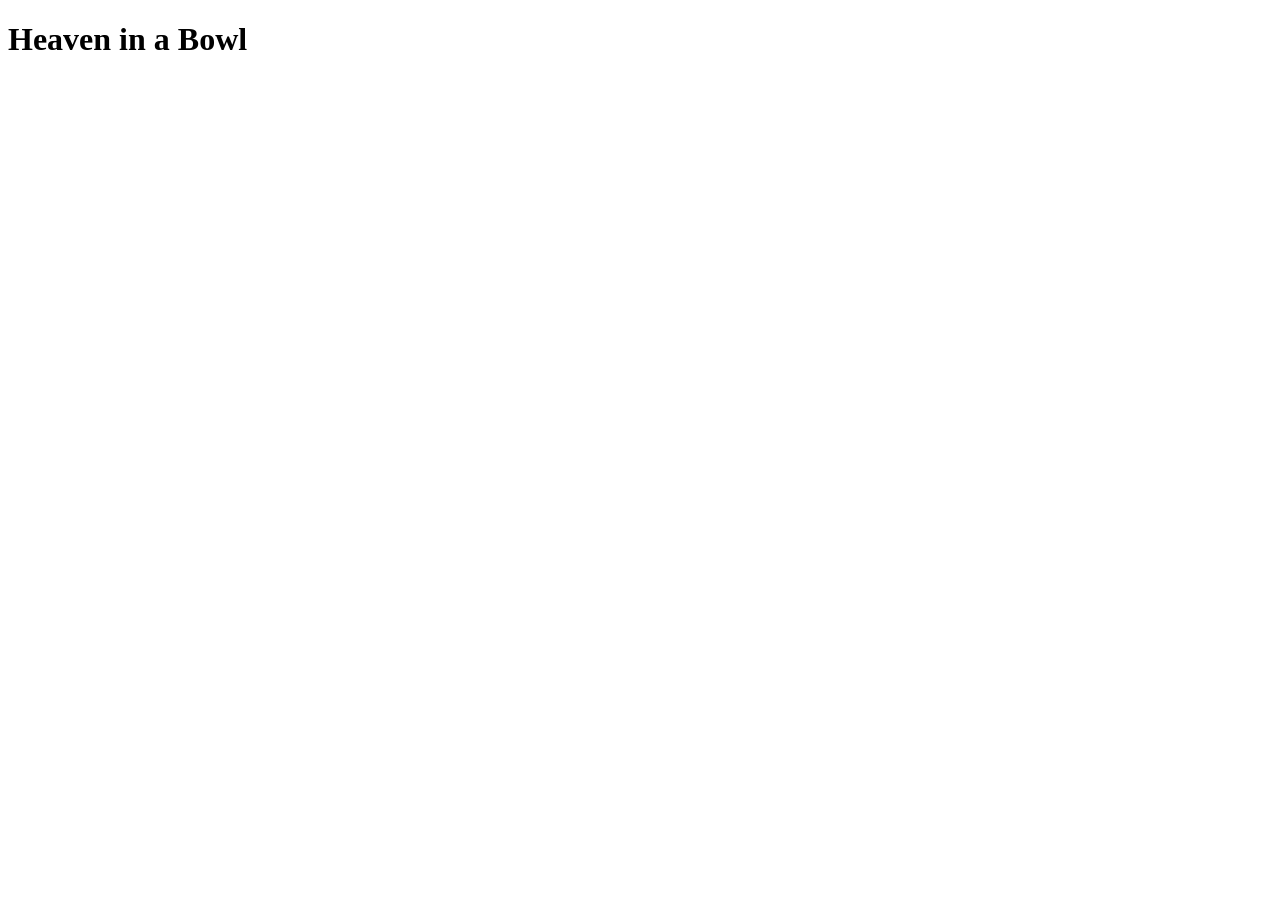
==== recipes/bowl.html @ ffa39889 "style: fix indentation in bowl.html" ====
<!DOCTYPE html>
<html lang="en">
  <head>
    <meta charset="UTF-8">
    <meta name="viewport" content="width=device-width, initial-scale=1.0">
    <title>Heaven in a Bowl</title>
  </head>
  <body>
    <h1>Heaven in a Bowl</h1>
  </body>
</html>
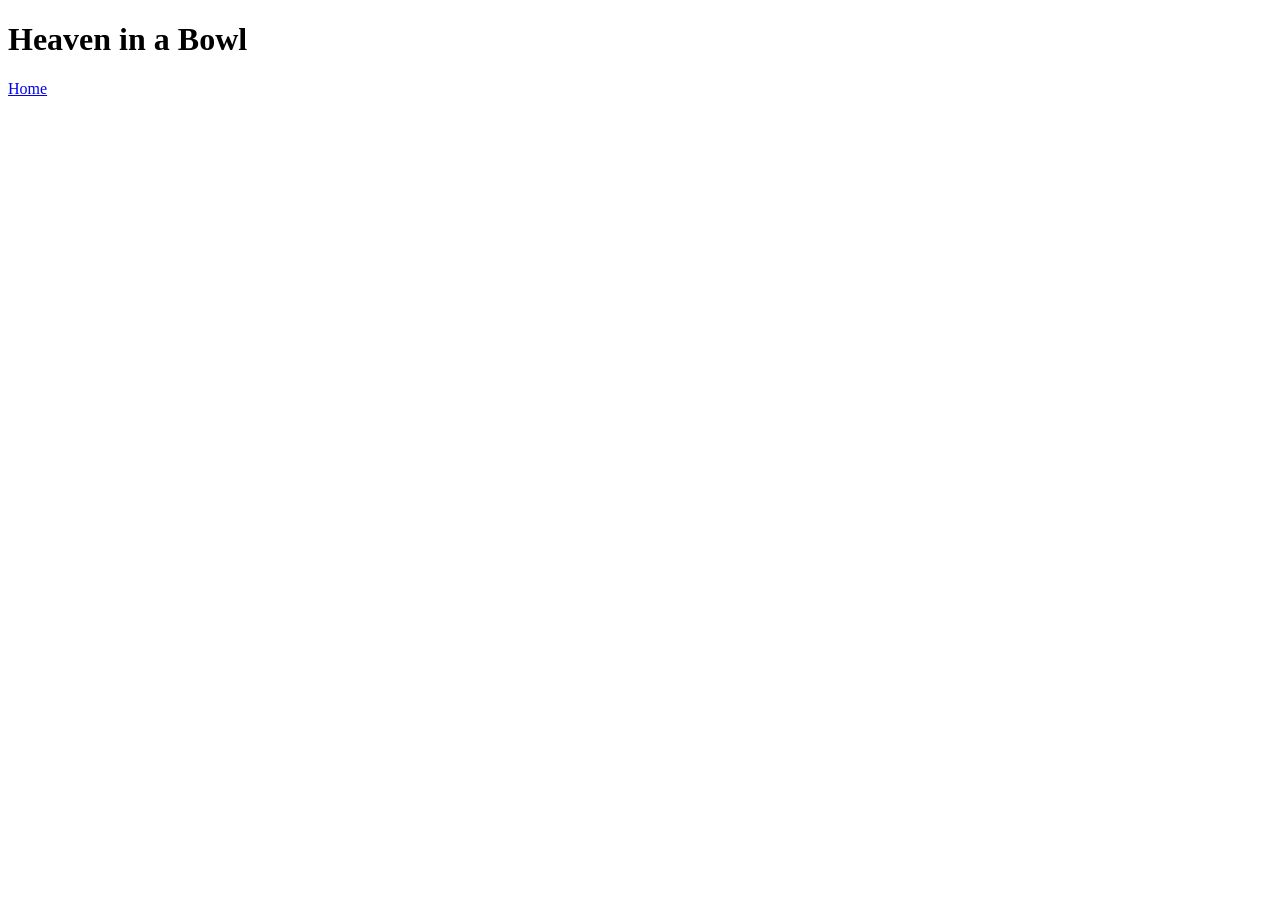
==== commit 76ebfa41: "feat: add back-to-home link to all recipe pages" ====
--- a/recipes/bowl.html
+++ b/recipes/bowl.html
@@ -7,5 +7,6 @@
   </head>
   <body>
     <h1>Heaven in a Bowl</h1>
+    <a href="../index.html">Home</a>
   </body>
 </html>
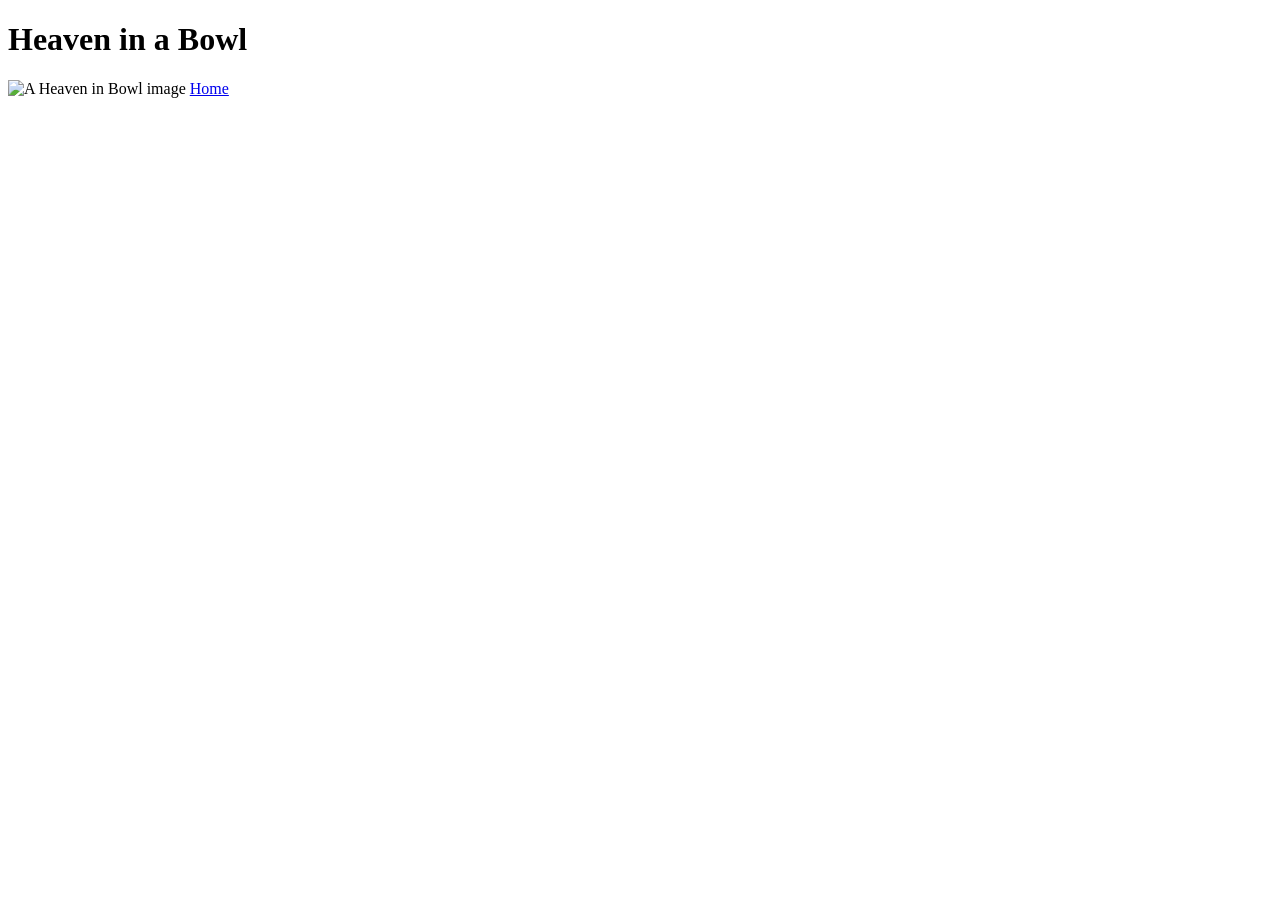
==== commit 3c3e7a06: "feat: add dish image to bowl recipe page" ====
--- a/recipes/bowl.html
+++ b/recipes/bowl.html
@@ -7,6 +7,7 @@
   </head>
   <body>
     <h1>Heaven in a Bowl</h1>
+    <img src="https://www.allrecipes.com/thmb/3upTj9oVNgOPot4Ows8F-Tgz3HQ=/750x0/filters:no_upscale():max_bytes(150000):strip_icc()/heaven-in-a-bowl-PICS-Beauty-4x3-26b42002c42f448798f5a7b7790b3e90.jpg" alt="A Heaven in Bowl image" width="400" height="300">
     <a href="../index.html">Home</a>
   </body>
 </html>
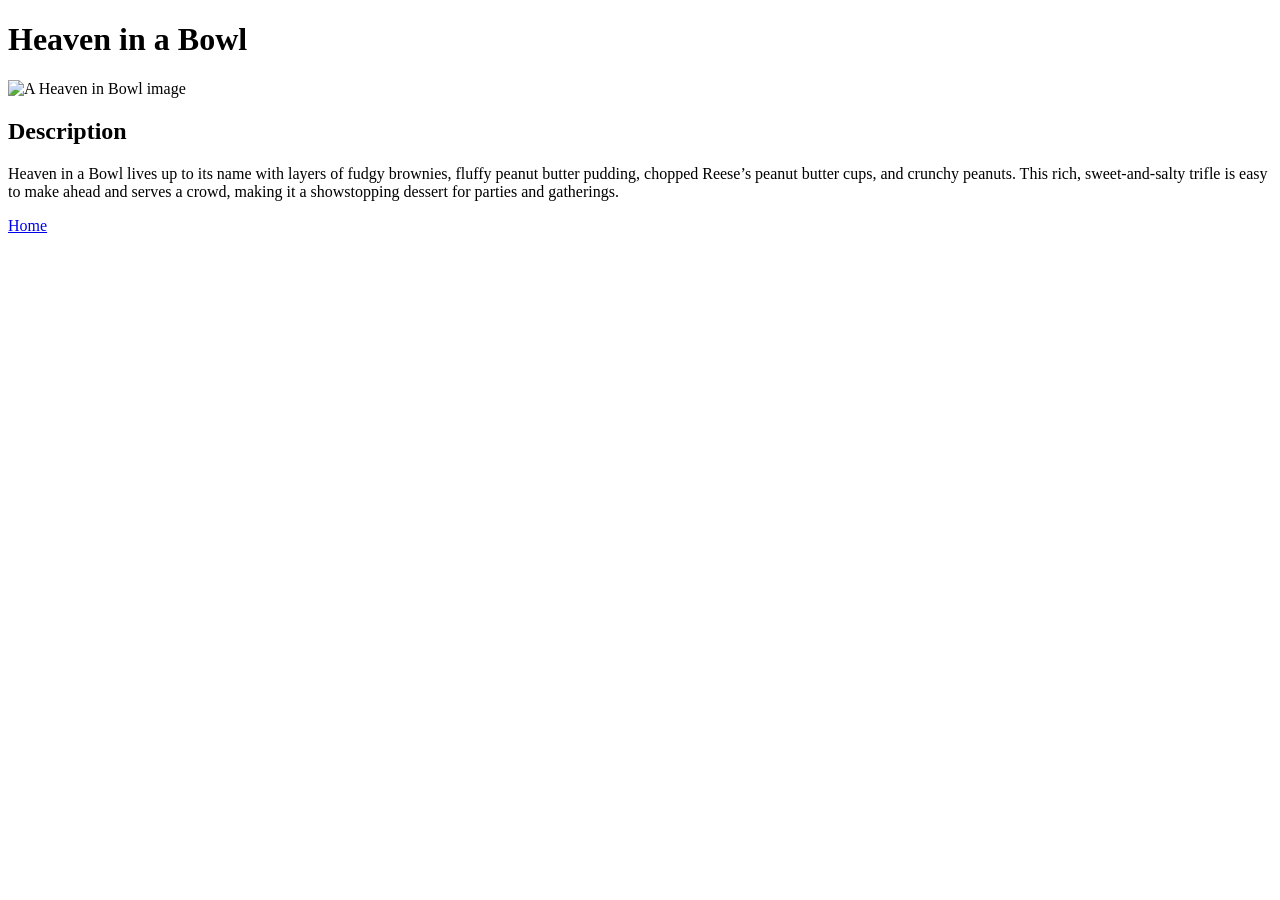
==== commit 81d52858: "feat: add description section to bowl recipe page" ====
--- a/recipes/bowl.html
+++ b/recipes/bowl.html
@@ -8,6 +8,8 @@
   <body>
     <h1>Heaven in a Bowl</h1>
     <img src="https://www.allrecipes.com/thmb/3upTj9oVNgOPot4Ows8F-Tgz3HQ=/750x0/filters:no_upscale():max_bytes(150000):strip_icc()/heaven-in-a-bowl-PICS-Beauty-4x3-26b42002c42f448798f5a7b7790b3e90.jpg" alt="A Heaven in Bowl image" width="400" height="300">
+    <h2>Description</h2>
+    <p>Heaven in a Bowl lives up to its name with layers of fudgy brownies, fluffy peanut butter pudding, chopped Reese’s peanut butter cups, and crunchy peanuts. This rich, sweet-and-salty trifle is easy to make ahead and serves a crowd, making it a showstopping dessert for parties and gatherings.</p>
     <a href="../index.html">Home</a>
   </body>
 </html>
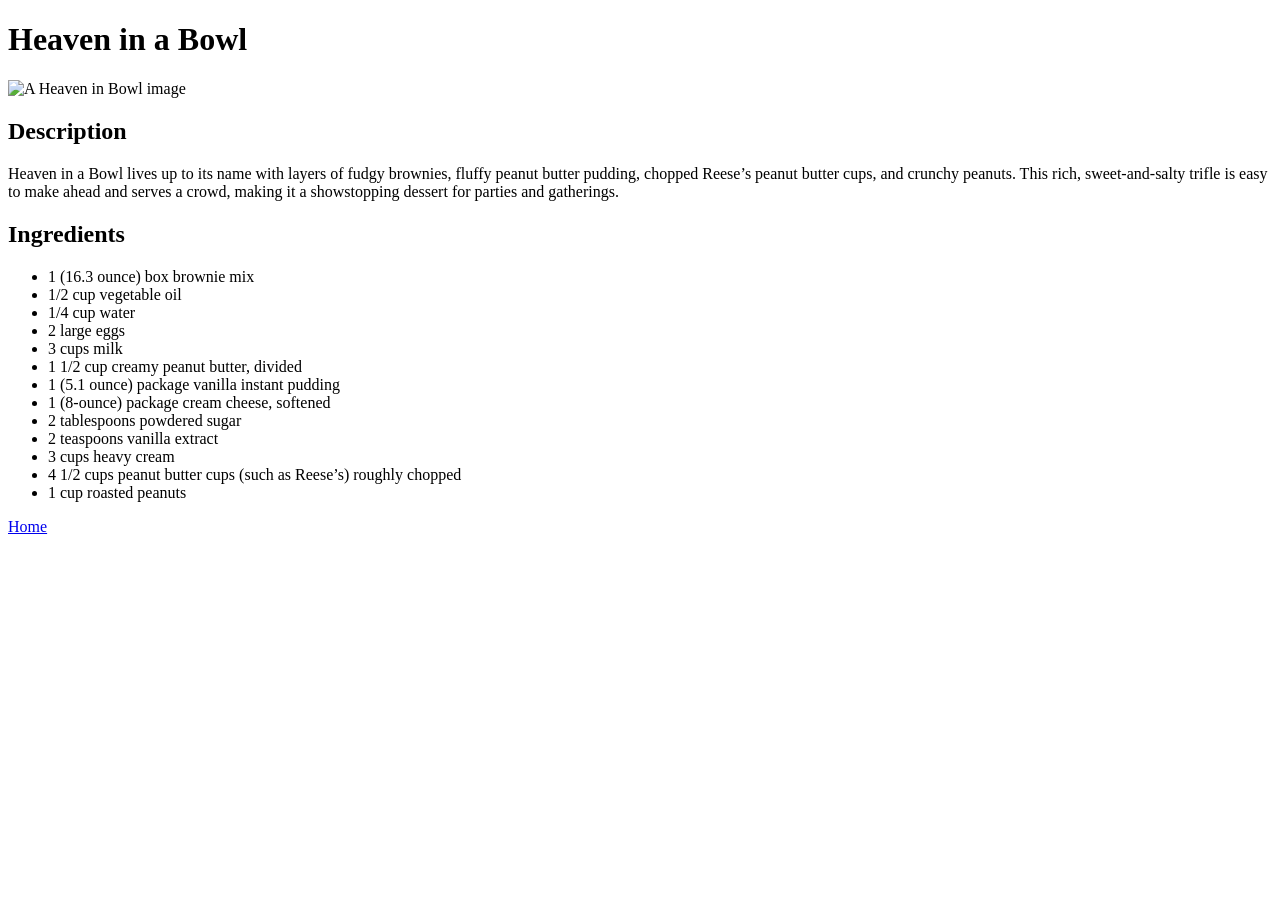
==== commit 6e1b23bd: "feat: add ingredients list to bowl recipe page" ====
--- a/recipes/bowl.html
+++ b/recipes/bowl.html
@@ -7,9 +7,29 @@
   </head>
   <body>
     <h1>Heaven in a Bowl</h1>
+    
     <img src="https://www.allrecipes.com/thmb/3upTj9oVNgOPot4Ows8F-Tgz3HQ=/750x0/filters:no_upscale():max_bytes(150000):strip_icc()/heaven-in-a-bowl-PICS-Beauty-4x3-26b42002c42f448798f5a7b7790b3e90.jpg" alt="A Heaven in Bowl image" width="400" height="300">
+    
     <h2>Description</h2>
     <p>Heaven in a Bowl lives up to its name with layers of fudgy brownies, fluffy peanut butter pudding, chopped Reese’s peanut butter cups, and crunchy peanuts. This rich, sweet-and-salty trifle is easy to make ahead and serves a crowd, making it a showstopping dessert for parties and gatherings.</p>
+    
+    <h2>Ingredients</h2>
+    <ul>
+      <li>1 (16.3 ounce) box brownie mix</li>
+      <li>1/2 cup vegetable oil</li>
+      <li>1/4 cup water</li>
+      <li>2 large eggs</li>
+      <li>3 cups milk</li>
+      <li>1 1/2 cup creamy peanut butter, divided</li>
+      <li>1 (5.1 ounce) package vanilla instant pudding</li>
+      <li>1 (8-ounce) package cream cheese, softened</li>
+      <li>2 tablespoons powdered sugar</li>
+      <li>2 teaspoons vanilla extract</li>
+      <li>3 cups heavy cream</li>
+      <li>4 1/2 cups peanut butter cups (such as Reese’s) roughly chopped</li>
+      <li>1 cup roasted peanuts</li>
+    </ul>
+    
     <a href="../index.html">Home</a>
   </body>
 </html>
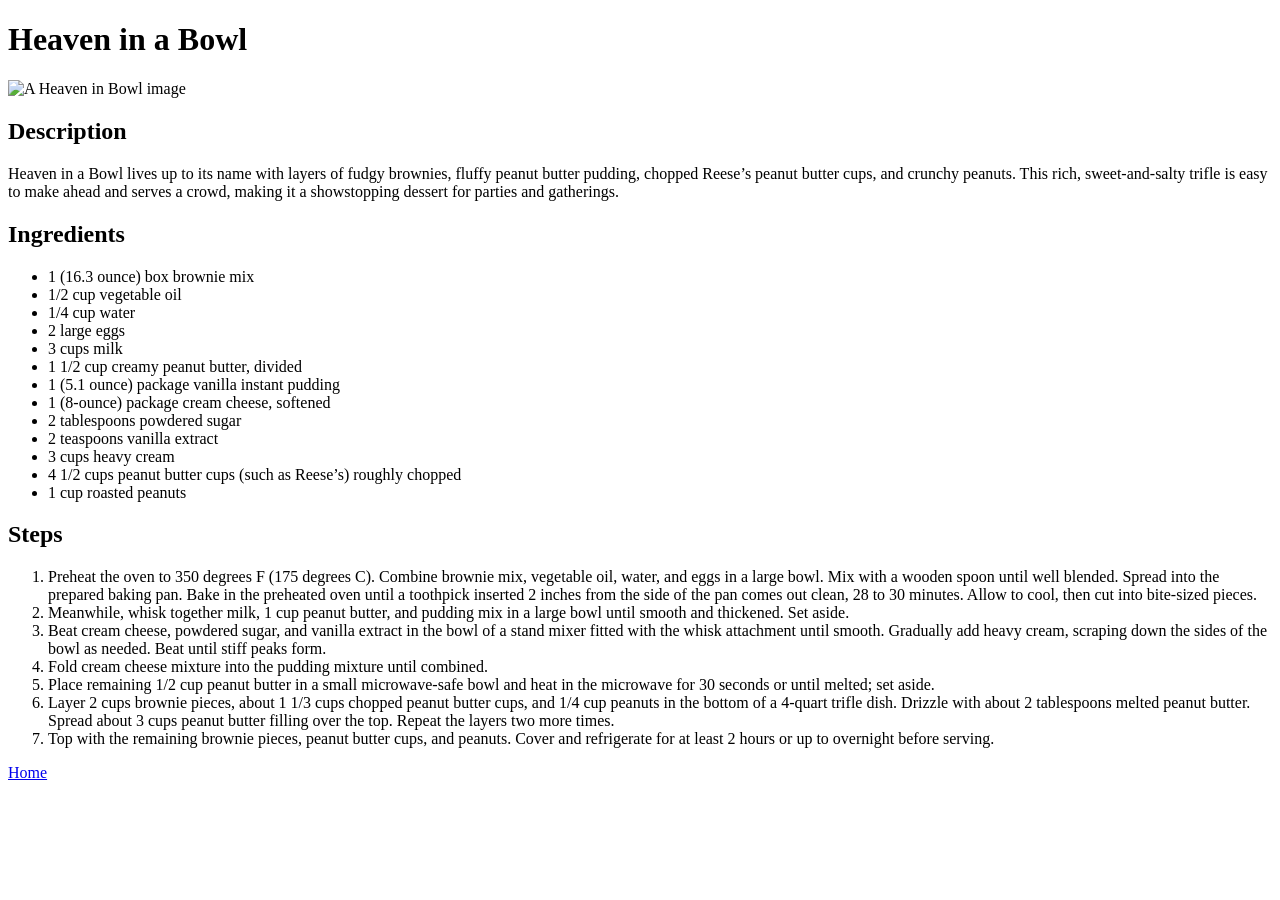
==== commit 5f669c2c: "feat: add steps list to bowl recipe page" ====
--- a/recipes/bowl.html
+++ b/recipes/bowl.html
@@ -29,6 +29,17 @@
       <li>4 1/2 cups peanut butter cups (such as Reese’s) roughly chopped</li>
       <li>1 cup roasted peanuts</li>
     </ul>
+
+    <h2>Steps</h2>
+    <ol>
+      <li>Preheat the oven to 350 degrees F (175 degrees C). Combine brownie mix, vegetable oil, water, and eggs in a large bowl. Mix with a wooden spoon until well blended. Spread into the prepared baking pan. Bake in the preheated oven until a toothpick inserted 2 inches from the side of the pan comes out clean, 28 to 30 minutes. Allow to cool, then cut into bite-sized pieces.</li>
+      <li>Meanwhile, whisk together milk, 1 cup peanut butter, and pudding mix in a large bowl until smooth and thickened. Set aside.</li>
+      <li>Beat cream cheese, powdered sugar, and vanilla extract in the bowl of a stand mixer fitted with the whisk attachment until smooth. Gradually add heavy cream, scraping down the sides of the bowl as needed. Beat until stiff peaks form.</li>
+      <li>Fold cream cheese mixture into the pudding mixture until combined.</li>
+      <li>Place remaining 1/2 cup peanut butter in a small microwave-safe bowl and heat in the microwave for 30 seconds or until melted; set aside.</li>
+      <li>Layer 2 cups brownie pieces, about 1 1/3 cups chopped peanut butter cups, and 1/4 cup peanuts in the bottom of a 4-quart trifle dish. Drizzle with about 2 tablespoons melted peanut butter. Spread about 3 cups peanut butter filling over the top. Repeat the layers two more times.</li>
+      <li>Top with the remaining brownie pieces, peanut butter cups, and peanuts. Cover and refrigerate for at least 2 hours or up to overnight before serving.</li>
+    </ol>
     
     <a href="../index.html">Home</a>
   </body>
